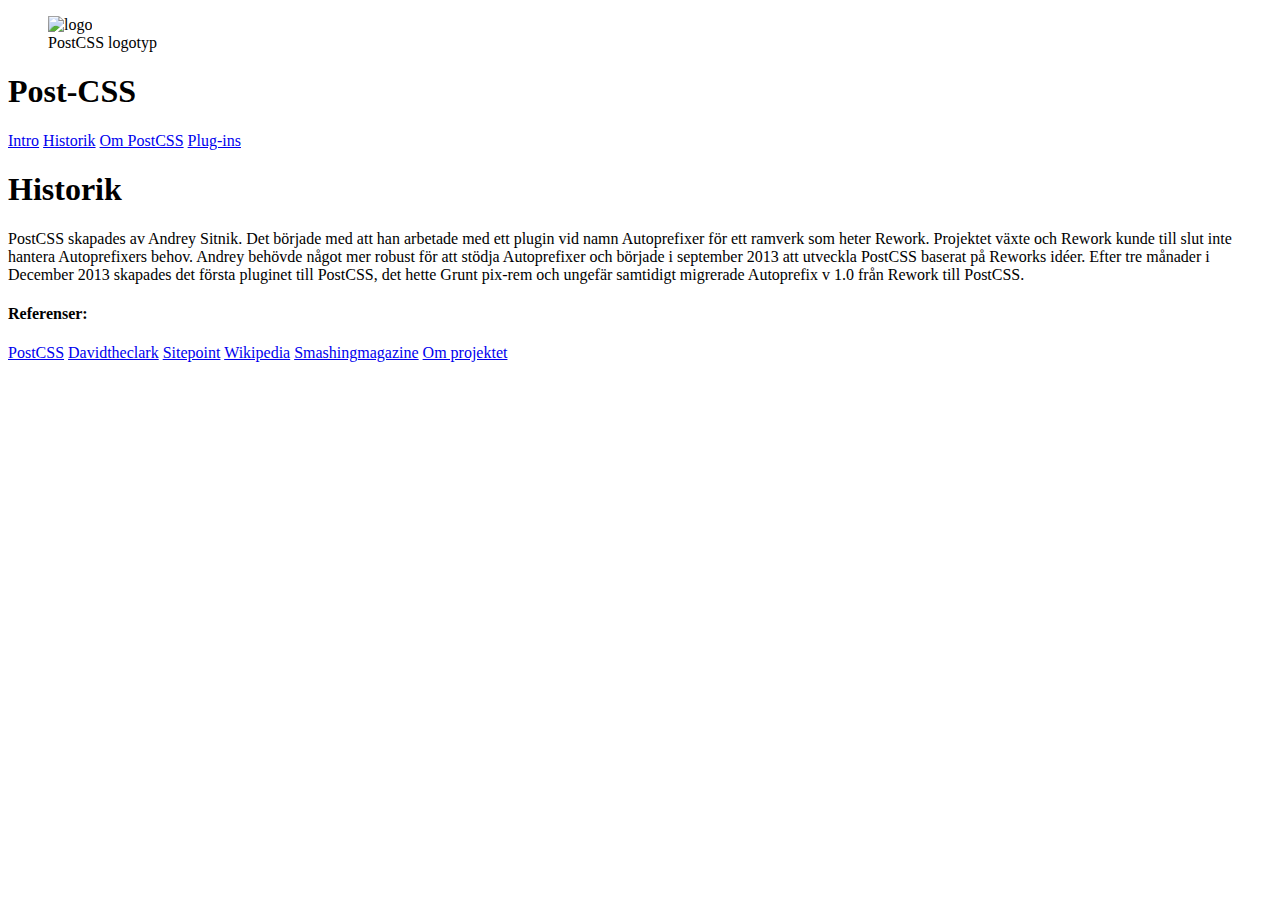
==== historik.html @ a0922949 "tog bort mellanrum" ====
<!DOCTYPE html>
<html lang="en">
<head>
    <meta charset="UTF-8">
    <meta name="viewport" content="width=device-width, initial-scale=1.0">
    <meta http-equiv="X-UA-Compatible" content="ie=edge">
    <title>Historia</title>
</head>

<body>
    <header>
        <figure>
        <img src="bilder/PostCSS_Logo.svg.png" alt="logo">
        <figcaption>PostCSS logotyp</figcaption>
        </figure>
        <h1>Post-CSS</h1>
    </header>
    
        <nav>
            <a href="intro.html">Intro</a>
            <a href="historik.html">Historik</a>
            <a href="user-info.html">Om PostCSS</a>
            <a href="funktioner.html">Plug-ins</a>
        </nav>
    
    <main>
        <article>
            <section>
                <h1>Historik</h1>
                <p>
                    PostCSS skapades av Andrey Sitnik. Det började med att han arbetade med ett plugin vid namn Autoprefixer
                    för ett ramverk som heter Rework. Projektet växte och Rework kunde till slut inte hantera Autoprefixers
                    behov. Andrey behövde något mer robust för att stödja Autoprefixer och började i september 2013 att
                    utveckla PostCSS baserat på Reworks idéer. Efter tre månader i December 2013 skapades det första pluginet
                    till PostCSS, det hette Grunt pix-rem och ungefär samtidigt migrerade Autoprefix v 1.0 från Rework till
                    PostCSS.
                </p>
            </section>
        </article>
    </main>
    <footer>
            <h4>Referenser: </h4>
        <a href="https://postcss.org/" target="_blank">PostCSS</a>
        <a href="https://davidtheclark.com/its-time-for-everyone-to-learn-about-postcss/" target="_blank">Davidtheclark</a>
        <a href="https://www.sitepoint.com/an-introduction-to-postcss/" target="_blank">Sitepoint</a>
        <a href="https://en.wikipedia.org/wiki/PostCSS" target="_blank">Wikipedia</a>
        <a href="https://www.smashingmagazine.com/2015/12/introduction-to-postcss/" target="_blank">Smashingmagazine</a>
        <a href="om-projektet.html" target="_blank">Om projektet</a>

    </footer>

</body>

</html>
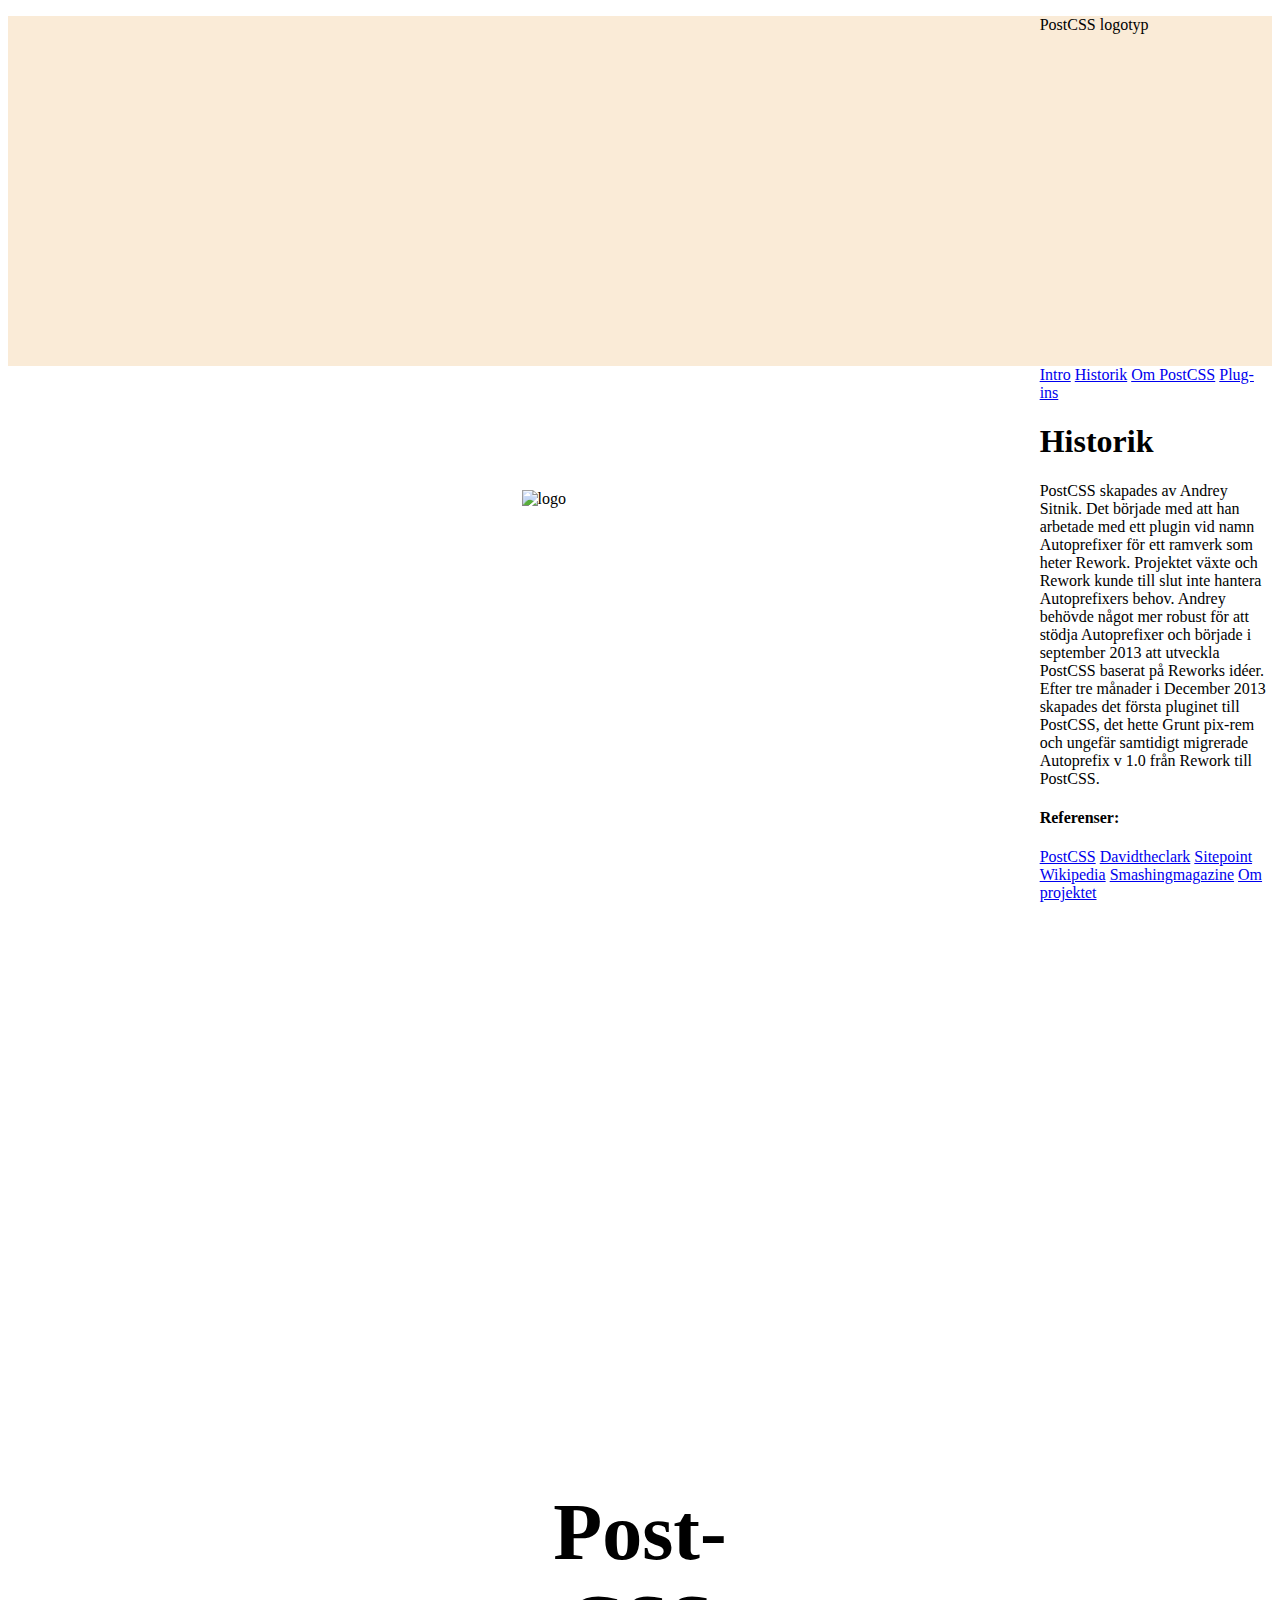
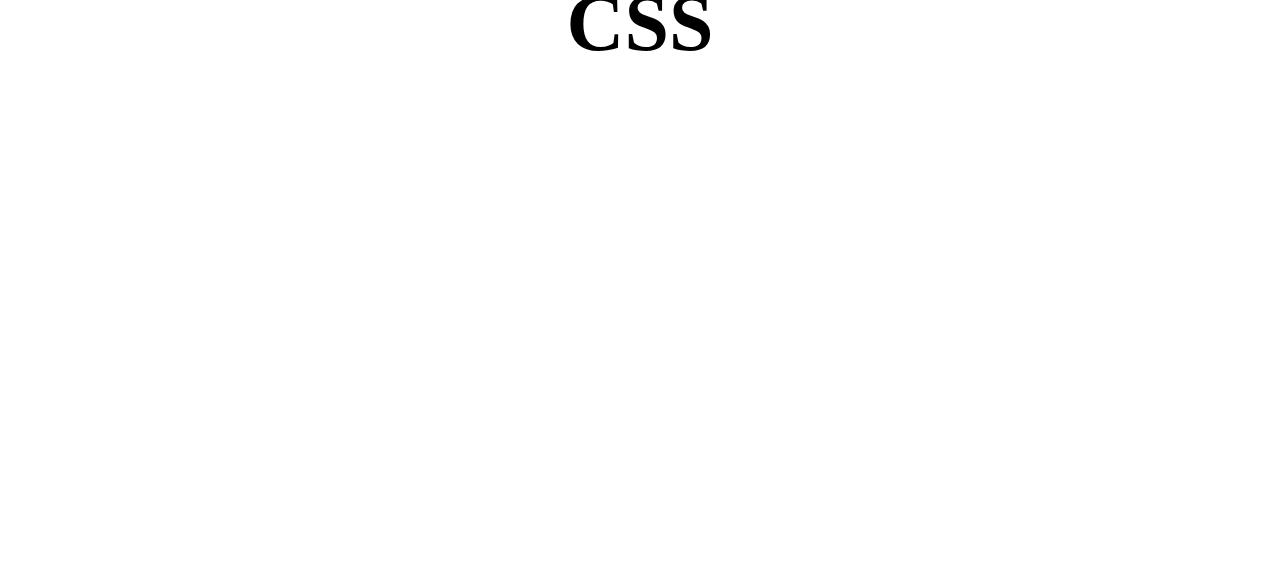
==== commit c52de363: "senaste" ====
--- a/historik.html
+++ b/historik.html
@@ -5,6 +5,7 @@
     <meta name="viewport" content="width=device-width, initial-scale=1.0">
     <meta http-equiv="X-UA-Compatible" content="ie=edge">
     <title>Historia</title>
+    <link rel="stylesheet" href="style.css">
 </head>
 
 <body>
--- a/style.css
+++ b/style.css
@@ -0,0 +1,40 @@
+/* MOBIL ANPASSAD*/
+.clearfix{
+    clear: both;
+}
+
+header{
+    width: 100%;
+    height: 350px;
+    margin: 0 auto;
+    background-color: antiquewhite;
+}
+header img{
+    float: left;
+    margin: 40%;
+}
+header h1{
+    float: right;
+    text-align: center;
+    font-size: 5em;
+    margin: 40%;
+    
+
+}
+
+
+
+@media (min-width: 600px) {
+/*GAMLA WEBBLÄSARE */
+
+
+
+
+
+
+}
+
+@supports(display:grid){
+/*NYA WEBBLÄSARE*/
+
+}
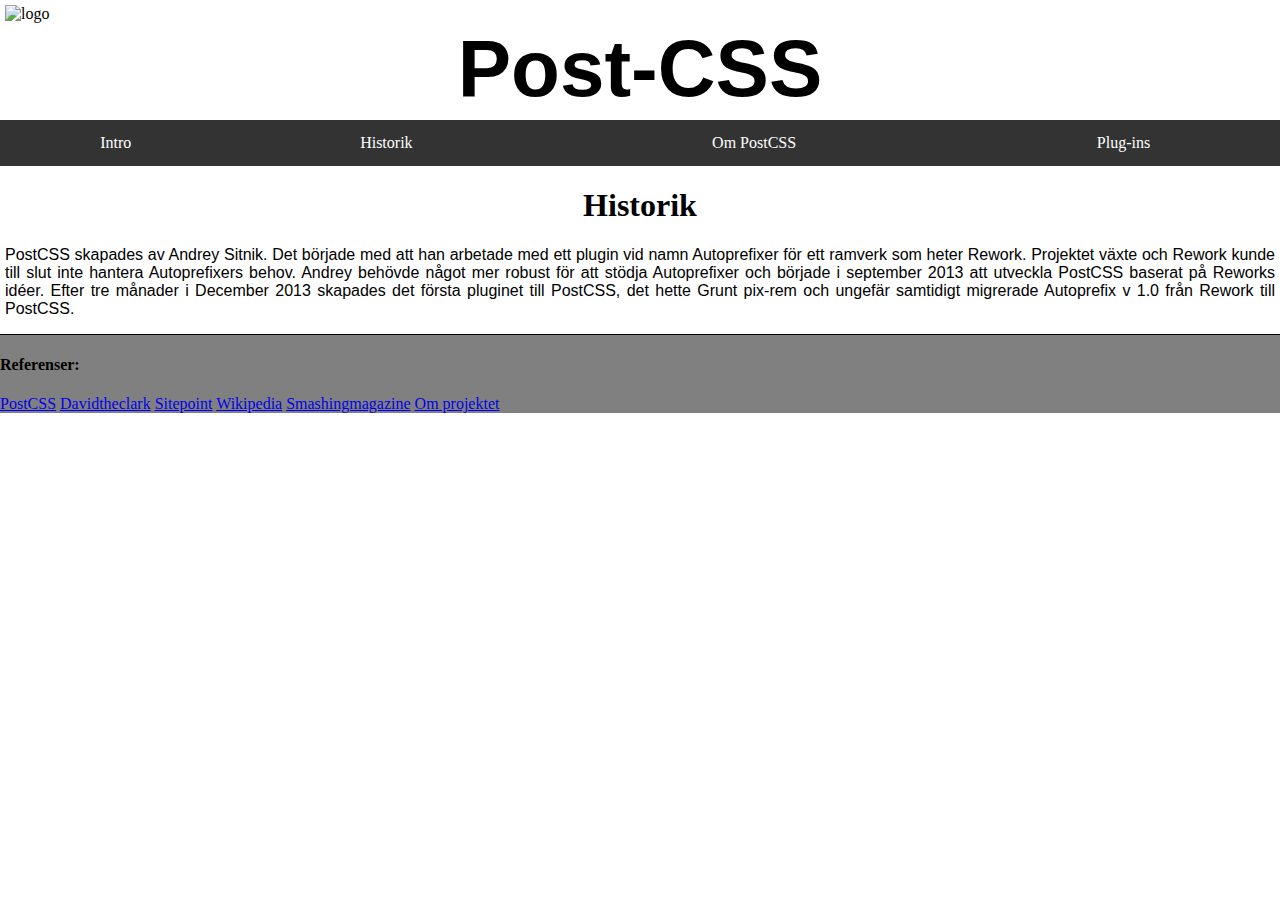
==== commit e6d48bf9: "skräp" ====
--- a/historik.html
+++ b/historik.html
@@ -10,19 +10,18 @@
 
 <body>
     <header>
-        <figure>
         <img src="bilder/PostCSS_Logo.svg.png" alt="logo">
-        <figcaption>PostCSS logotyp</figcaption>
-        </figure>
         <h1>Post-CSS</h1>
     </header>
     
-        <nav>
-            <a href="intro.html">Intro</a>
-            <a href="historik.html">Historik</a>
-            <a href="user-info.html">Om PostCSS</a>
-            <a href="funktioner.html">Plug-ins</a>
-        </nav>
+    <nav>
+        <ul>
+            <li><a href="intro.html">Intro</a></li>
+            <li><a href="historik.html">Historik</a></li>
+            <li><a href="user-info.html">Om PostCSS</a></li>
+            <li><a href="funktioner.html">Plug-ins</a></li>
+        </ul>
+    </nav>
     
     <main>
         <article>
--- a/style.css
+++ b/style.css
@@ -4,37 +4,129 @@
 }
 
 header{
-    width: 100%;
-    height: 350px;
-    margin: 0 auto;
-    background-color: antiquewhite;
+    padding: 5px;
 }
 header img{
-    float: left;
-    margin: 40%;
+    display: block;
+    margin: auto;
+    width: 100%;
 }
 header h1{
-    float: right;
     text-align: center;
     font-size: 5em;
-    margin: 40%;
-    
-
+    margin: 0;
+    font-family: 'Segoe UI', Tahoma, Geneva, Verdana, sans-serif;
 }
 
 
+/*Navigation bar*/
+
+
+nav{
+    width: 100%;
+    height: auto;
+}
+nav ul{
+    list-style-type: none;
+    margin: 0;
+    padding: 0;
+    overflow: hidden;
+    background-color: #333;
+    display: table;
+    width: 100%;
+}
+
+nav li{
+    display: table-cell;
+}
+
+nav li a {
+    display: block;
+    color: white;
+    text-align: center;
+    text-decoration: none;
+    padding: 14px 16px;
+}
+
+nav li a:hover {
+    background-color: #111;
+}
+
+body{
+    margin: 0;
+}
+
+main{
+    display:center; 
+}
+
+article{
+    margin: 0px 5px;
+    text-align: justify;
+}
+
+article img{
+    width: 100px;
+    margin: auto;
+}
+
+article ul{
+    list-style-type: none;
+    padding: 0;
+}
+
+li p{
+    margin: 10px;
+}
+
+article h2{
+    margin: 0;
+    padding-bottom: 5px;
+}
+
+h1, h2, h3{
+    font-family: Georgia, 'Times New Roman', Times, serif;
+    text-align: center;
+}
+
+p{
+    font-family: 'Trebuchet MS', 'Lucida Sans Unicode', 'Lucida Grande', 'Lucida Sans', Arial, sans-serif;
+    font-size: 16px;
+}
+
+footer{
+    border-top: 1px solid black;
+    background-color: grey;
+    width: 100%;
+    height: 100%;
+    /* padding-bottom: 30%; */
+ 
+ }
+ footer div{
+    text-align: center;
+    margin:0;
+    padding-bottom: 5px;
+ }
+ footer table{
+    display: block;
+    width:50%;
+    margin: auto;
+ }
+ footer table td{
+     margin: 2px;     
+ }
 
 @media (min-width: 600px) {
-/*GAMLA WEBBLÄSARE */
+    /*GAMLA WEBBLÄSARE */
+    
+    
+    
+    
 
-
-
-
-
-
+    
 }
 
 @supports(display:grid){
-/*NYA WEBBLÄSARE*/
-
+    /*NYA WEBBLÄSARE*/
+    
 }
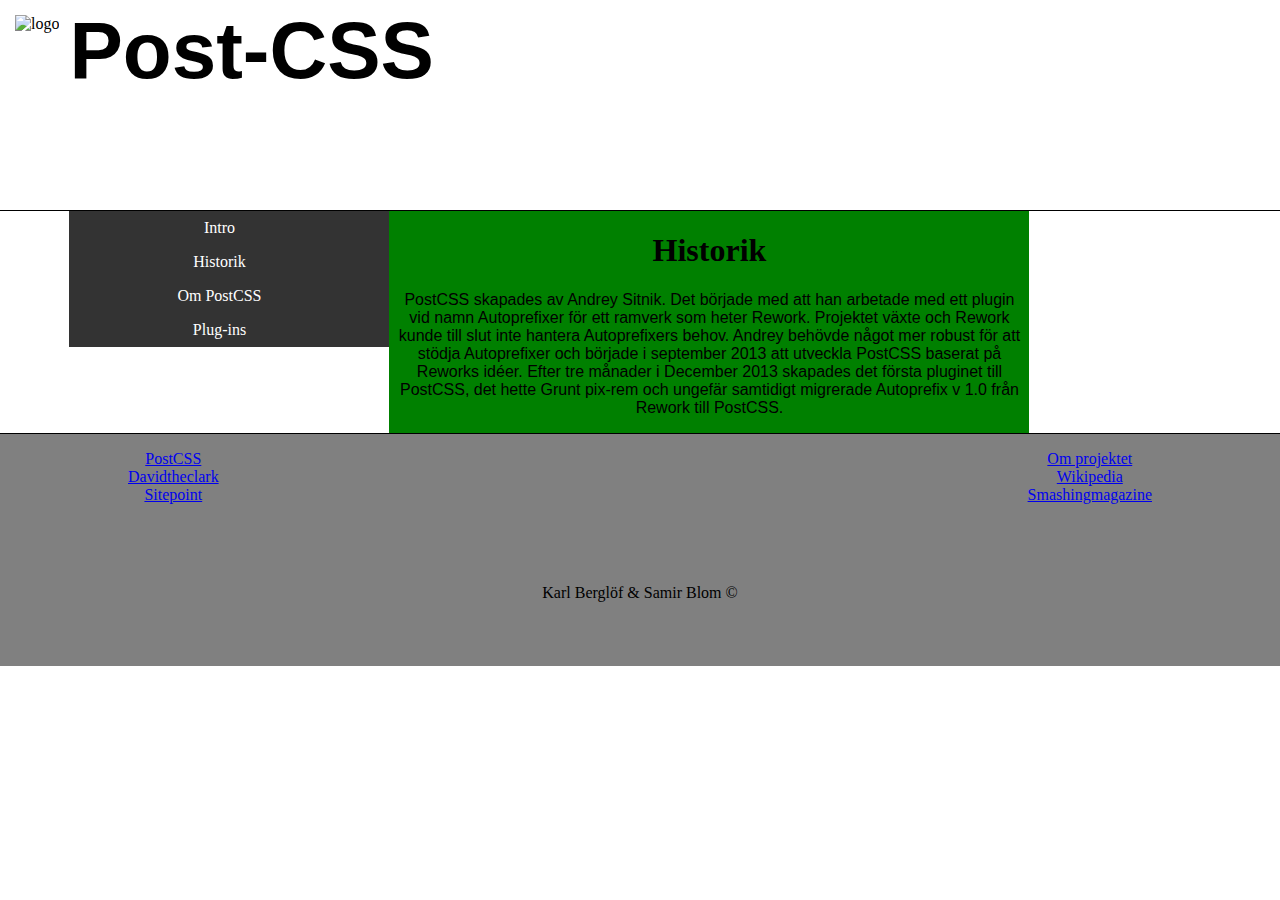
==== commit 5fb8c40f: "större bild" ====
--- a/historik.html
+++ b/historik.html
@@ -38,15 +38,22 @@
             </section>
         </article>
     </main>
+    <div class="clearfix"></div>
     <footer>
-            <h4>Referenser: </h4>
-        <a href="https://postcss.org/" target="_blank">PostCSS</a>
-        <a href="https://davidtheclark.com/its-time-for-everyone-to-learn-about-postcss/" target="_blank">Davidtheclark</a>
-        <a href="https://www.sitepoint.com/an-introduction-to-postcss/" target="_blank">Sitepoint</a>
-        <a href="https://en.wikipedia.org/wiki/PostCSS" target="_blank">Wikipedia</a>
-        <a href="https://www.smashingmagazine.com/2015/12/introduction-to-postcss/" target="_blank">Smashingmagazine</a>
-        <a href="om-projektet.html" target="_blank">Om projektet</a>
+        <ul>
+            <li><a href="https://postcss.org/" target="_blank">PostCSS</a></li>
+            <li><a href="https://davidtheclark.com/its-time-for-everyone-to-learn-about-postcss/" target="_blank">Davidtheclark</a></li>
+            <li><a href="https://www.sitepoint.com/an-introduction-to-postcss/" target="_blank">Sitepoint</a></li>
+        </ul>
+        <ul class="rightul">
+            <li><a href="om-projektet.html" target="_blank">Om projektet</a></li>
+            <li><a href="https://en.wikipedia.org/wiki/PostCSS" target="_blank">Wikipedia</a></li>
+            <li><a href="https://www.smashingmagazine.com/2015/12/introduction-to-postcss/" target="_blank">Smashingmagazine</a></li>
+        </ul>
 
+        <div class="clearfix">
+            Karl Berglöf & Samir Blom &#169;
+        </div>
     </footer>
 
 </body>
--- a/style.css
+++ b/style.css
@@ -4,7 +4,7 @@
 }
 
 header{
-    padding: 5px;
+     padding: 5px; 
 }
 header img{
     display: block;
@@ -22,7 +22,7 @@
 /*Navigation bar*/
 
 
-nav{
+ nav{
     width: 100%;
     height: auto;
 }
@@ -50,22 +50,23 @@
 
 nav li a:hover {
     background-color: #111;
-}
+} 
 
 body{
     margin: 0;
 }
 
-main{
+/* main{
     display:center; 
-}
+} */
 
 article{
     margin: 0px 5px;
-    text-align: justify;
+    text-align: center;
 }
 
 article img{
+    display: block;
     width: 100px;
     margin: auto;
 }
@@ -98,31 +99,99 @@
     border-top: 1px solid black;
     background-color: grey;
     width: 100%;
-    height: 100%;
-    /* padding-bottom: 30%; */
- 
- }
- footer div{
+    height: 100%; 
+}
+
+footer div{
     text-align: center;
     margin:0;
-    padding-bottom: 5px;
- }
- footer table{
-    display: block;
-    width:50%;
-    margin: auto;
- }
- footer table td{
-     margin: 2px;     
- }
-
+    padding: 5%;
+}
+
+footer ul{
+    float:left;
+    list-style-type: none;
+    margin-left: 10%;
+    text-align: center;
+    padding: 0;
+}
+
+ .rightul{
+    float:right;
+    list-style-type: none;
+    margin-right: 10%;
+    text-align:center;
+}
+
+/*GAMLA WEBBLÄSARE */
 @media (min-width: 600px) {
-    /*GAMLA WEBBLÄSARE */
-    
-    
-    
-    
-
+
+    /* HEADER*/
+
+    header{
+        display: block;
+        margin: 0px;
+        height: 200px;
+        border-bottom: 1px solid black;
+        width: 100%;
+
+    }
+    header img{
+        float:left;
+        height: 95%;
+        width: auto;
+        margin: 10px;
+    }
+    header h1{
+        display: block;
+        float: left;
+        width: auto;
+        height: 50%;
+          }
+
+    /*NAVIGATION*/
+
+    nav{
+        display:block;
+        float:left;
+        width: 25%;
+        margin:0px;
+        
+    }
+
+    nav ul {
+        list-style-type: none;
+        margin: 0;
+        padding: 0;
+        overflow:none;
+        width: 100%;
+        background-color: #333;
+      }
+     nav li{
+          float:left;
+          min-width: 300px; 
+      }
+      
+      nav li a {
+        display: block;
+        color: white;
+        padding: 8px 16px;
+        text-decoration: none;
+      }
+      
+     nav li a:hover {
+        background-color: #111;
+        color: white;
+      }
+
+    /*MAIN CONTENT*/
+    main{
+        display: block;
+        width: 50%;
+        margin: 0px; 
+        float: left;
+        background-color: green;
+    }
     
 }
 
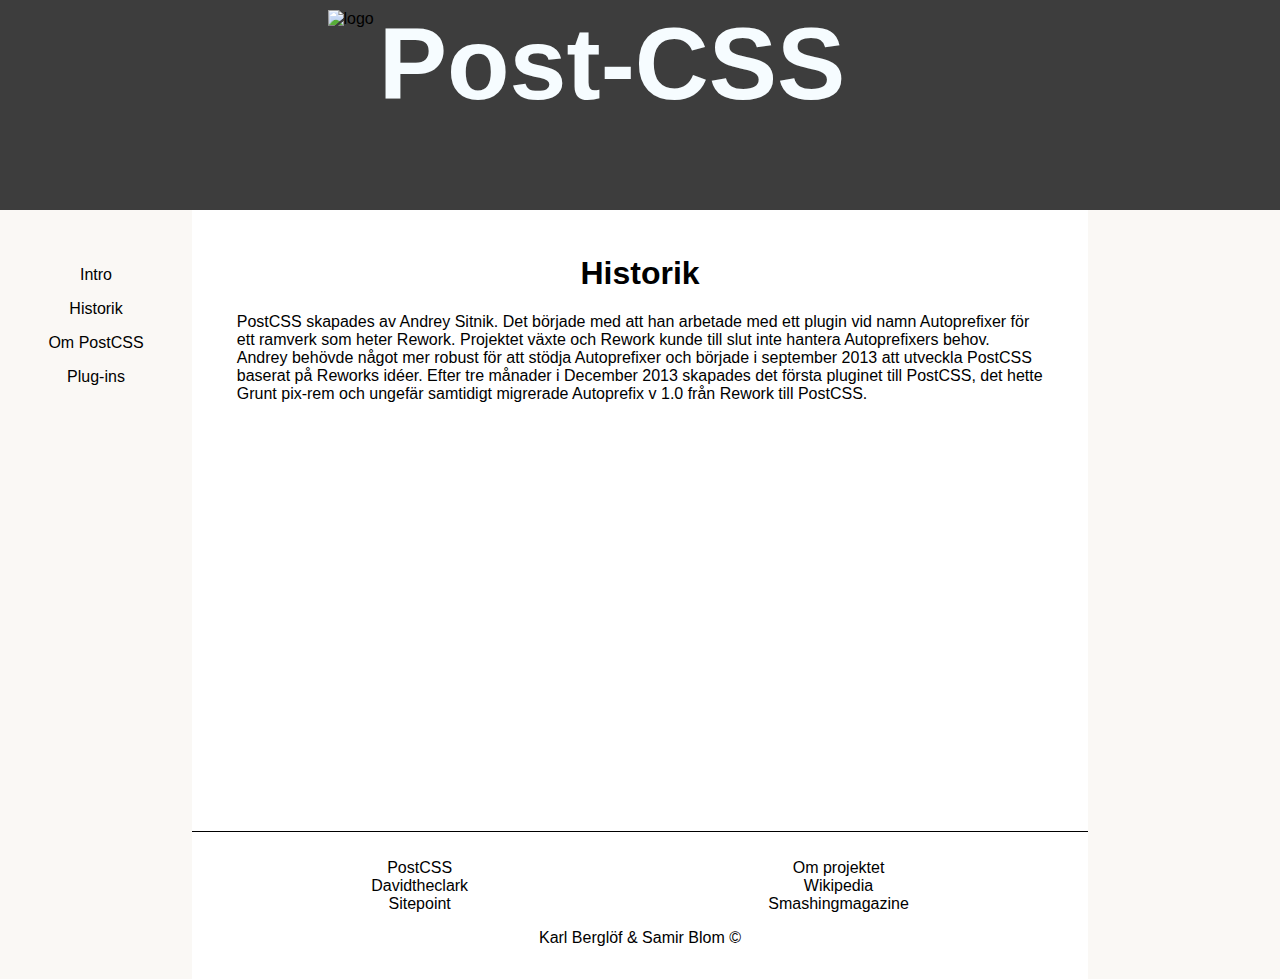
==== commit cc794fc7: "Ändrat namn på om postcss" ====
--- a/historik.html
+++ b/historik.html
@@ -10,15 +10,17 @@
 
 <body>
     <header>
-        <img src="bilder/PostCSS_Logo.svg.png" alt="logo">
-        <h1>Post-CSS</h1>
+        <div class="headcontent">
+            <img class="header-img" src="bilder/PostCSS_Logo.svg.png" alt="logo">
+            <h1>Post-CSS</h1>
+        </div>
     </header>
     
     <nav>
         <ul>
             <li><a href="intro.html">Intro</a></li>
             <li><a href="historik.html">Historik</a></li>
-            <li><a href="user-info.html">Om PostCSS</a></li>
+            <li><a href="om-postcss.html">Om PostCSS</a></li>
             <li><a href="funktioner.html">Plug-ins</a></li>
         </ul>
     </nav>
--- a/style.css
+++ b/style.css
@@ -4,17 +4,20 @@
 }
 
 header{
+    background-color: #3D3D3D;
      padding: 5px; 
 }
+
 header img{
     display: block;
-    margin: auto;
-    width: 100%;
+    margin: 3% auto 0;
+    width: 75%;
 }
 header h1{
     text-align: center;
-    font-size: 5em;
-    margin: 0;
+    font-size: 4em;
+    margin: 0;
+    color: #F6FCFF;
     font-family: 'Segoe UI', Tahoma, Geneva, Verdana, sans-serif;
 }
 
@@ -25,15 +28,16 @@
  nav{
     width: 100%;
     height: auto;
+    
 }
 nav ul{
     list-style-type: none;
     margin: 0;
     padding: 0;
     overflow: hidden;
-    background-color: #333;
     display: table;
     width: 100%;
+    background-color:#3D3D3D;
 }
 
 nav li{
@@ -48,32 +52,31 @@
     padding: 14px 16px;
 }
 
-nav li a:hover {
-    background-color: #111;
-} 
-
+        /*MAIN CONTENT*/
 body{
-    margin: 0;
-}
-
-/* main{
-    display:center; 
-} */
+    font-family: Arial, Helvetica, sans-serif;
+    margin: 0;
+    background-color: white;
+}
 
 article{
-    margin: 0px 5px;
-    text-align: center;
+    margin: 5%;
 }
 
 article img{
     display: block;
-    width: 100px;
-    margin: auto;
+    float:left;
+    width: 50px;
+    margin: 5%;
 }
 
 article ul{
     list-style-type: none;
     padding: 0;
+}
+
+article li{
+    margin: 16px 0px;
 }
 
 li p{
@@ -84,34 +87,39 @@
     margin: 0;
     padding-bottom: 5px;
 }
+h1{
+    font-size: 2em;
+}
 
 h1, h2, h3{
-    font-family: Georgia, 'Times New Roman', Times, serif;
+    font-family: 'Segoe UI', Tahoma, Geneva, Verdana, sans-serif;
     text-align: center;
 }
 
 p{
-    font-family: 'Trebuchet MS', 'Lucida Sans Unicode', 'Lucida Grande', 'Lucida Sans', Arial, sans-serif;
     font-size: 16px;
 }
+
+
+
+        /*FOOTER*/
 
 footer{
     border-top: 1px solid black;
-    background-color: grey;
     width: 100%;
     height: 100%; 
 }
 
 footer div{
     text-align: center;
-    margin:0;
+    margin: 0;
     padding: 5%;
 }
 
 footer ul{
     float:left;
     list-style-type: none;
-    margin-left: 10%;
+    margin-left: 5%;
     text-align: center;
     padding: 0;
 }
@@ -119,34 +127,42 @@
  .rightul{
     float:right;
     list-style-type: none;
-    margin-right: 10%;
+    margin-right: 5%;
     text-align:center;
 }
 
 /*GAMLA WEBBLÄSARE */
-@media (min-width: 600px) {
+@media (min-width: 700px) {
+
+    html{
+        overflow-y: scroll;
+    }
 
     /* HEADER*/
 
     header{
         display: block;
-        margin: 0px;
         height: 200px;
-        border-bottom: 1px solid black;
-        width: 100%;
-
-    }
+        width: auto;
+        background-color: #3D3D3D;
+    }
+    .headcontent{
+        display: inline-block;
+        height: 100%;
+        width: auto;
+        margin-left: 25%;
+       }
+    
     header img{
-        float:left;
+        float: left;
         height: 95%;
         width: auto;
-        margin: 10px;
+        margin: 5px;
     }
     header h1{
-        display: block;
-        float: left;
-        width: auto;
-        height: 50%;
+        float:left;
+        color: #F6FCFF;
+        font-size: 8vw;
           }
 
     /*NAVIGATION*/
@@ -154,48 +170,96 @@
     nav{
         display:block;
         float:left;
-        width: 25%;
-        margin:0px;
-        
+        width: 15%;
+        margin:0px;        
     }
 
     nav ul {
         list-style-type: none;
-        margin: 0;
+        margin: 25% 0 0 0;
         padding: 0;
         overflow:none;
         width: 100%;
-        background-color: #333;
+        background-color: #faf8f5;
       }
      nav li{
           float:left;
-          min-width: 300px; 
+          width: 100%;
       }
       
       nav li a {
         display: block;
-        color: white;
         padding: 8px 16px;
         text-decoration: none;
+        color: black;
       }
       
      nav li a:hover {
-        background-color: #111;
-        color: white;
+         background-color: white;
+         border-bottom: 1px solid #00000048;
       }
 
     /*MAIN CONTENT*/
+
+    body{
+        background-color: #faf8f5;
+    }
+
     main{
         display: block;
-        width: 50%;
+        width: 70%;
         margin: 0px; 
         float: left;
-        background-color: green;
-    }
+        background-color: rgb(255, 255, 255);
+        min-height: 621px;
+    }
+    article a{
+        color: black;
+    }
+
+    article img{
+        width: 125px;
+        margin: 0px 30px 10px 20px;
+    }
+
+    /*FOOTER*/
+
+    footer{
+        width: 70%;
+        display: block;
+        margin: 0 auto;
+        background-color: white;
+        border-top: 1px solid black;
+    }
+
+    footer a{
+        color: black;
+        text-decoration: none;
+    }
+
+    footer a:hover{
+        text-decoration-line: underline;
+    }
+
+    footer div{
+        height: 50px;
+        padding: 0;
+    }
+
+    footer ul{
+        margin-left: 20%;
+        margin-top: 3%;
+    }
+    
+     .rightul{
+        margin-right: 20%;
+        margin-top: 3%;
+    }
+
     
 }
 
 @supports(display:grid){
     /*NYA WEBBLÄSARE*/
-    
-}
+
+    }
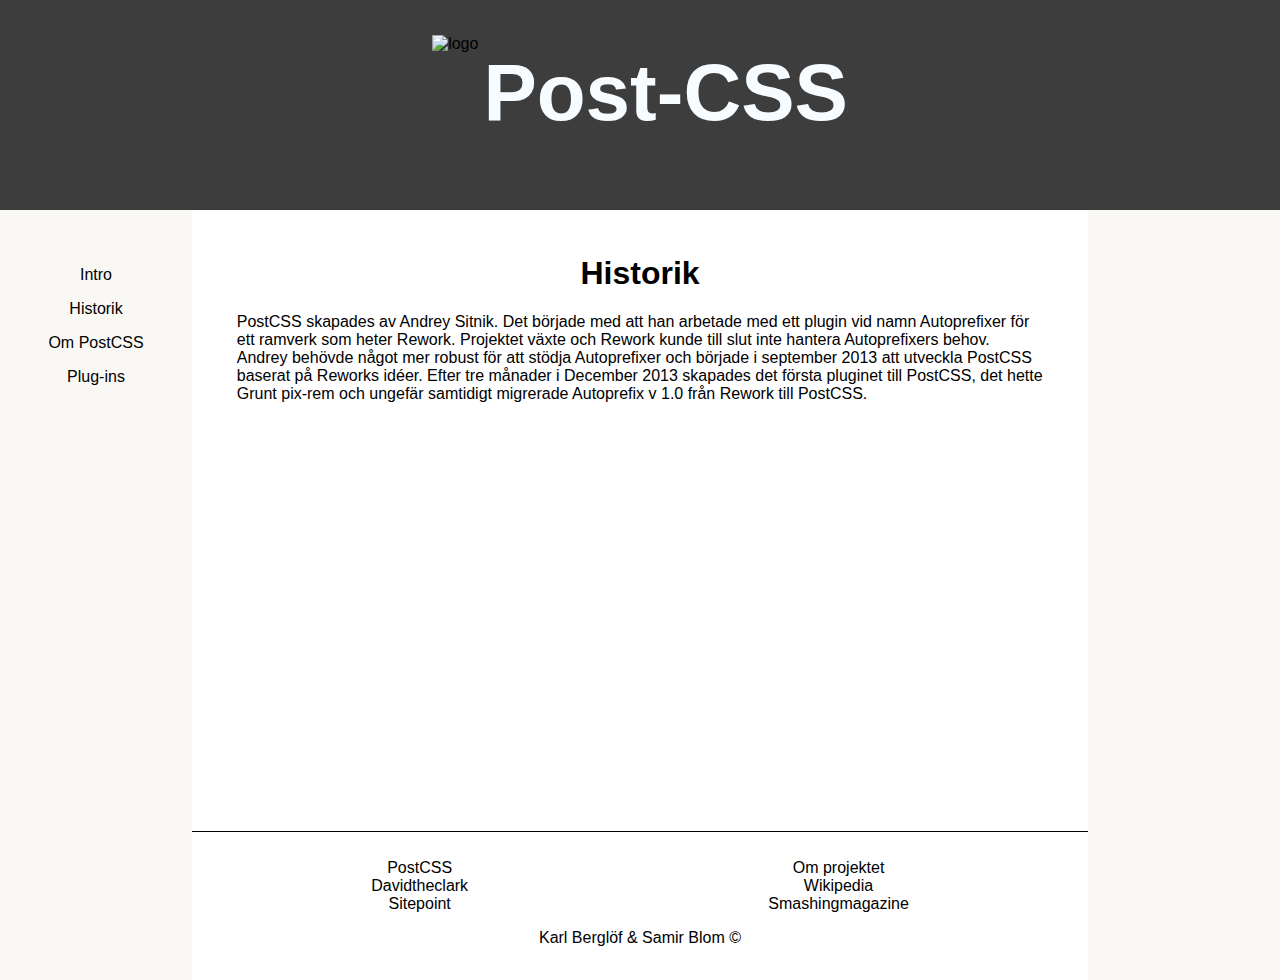
==== commit 97a40c6b: "Merge branch 'master' of https://github.com/Baraghen/projektarbete" ====
--- a/historik.html
+++ b/historik.html
@@ -9,6 +9,7 @@
 </head>
 
 <body>
+        <div class="container">
     <header>
         <div class="headcontent">
             <img class="header-img" src="bilder/PostCSS_Logo.svg.png" alt="logo">
@@ -57,7 +58,7 @@
             Karl Berglöf & Samir Blom &#169;
         </div>
     </footer>
-
+</div>
 </body>
 
 </html>--- a/style.css
+++ b/style.css
@@ -130,6 +130,7 @@
     margin-right: 5%;
     text-align:center;
 }
+
 
 /*GAMLA WEBBLÄSARE */
 @media (min-width: 700px) {
@@ -257,9 +258,50 @@
     }
 
     
-}
-
-@supports(display:grid){
-    /*NYA WEBBLÄSARE*/
-
-    }
+    @supports(display:grid){
+        /*NYA WEBBLÄSARE*/
+            .container{
+            display:grid;
+            grid-template-columns: 15% 70% 15%;
+            grid-template-rows: auto auto auto;
+        }
+        header{
+            grid-column: 1 /span 3;
+            display:grid;
+            grid-template-columns: 15% 70% 15%;
+            grid-template-rows: 15% 70% 15%;
+        }
+        .headcontent{
+            grid-column: 2;
+            grid-row: 2;
+            margin: auto;
+        }
+        header img{
+            margin: 0;
+        }
+        header h1{
+            font-size: 5em;
+            margin-top: 3%;
+            margin-bottom: 3%;
+            margin-left: 5px;
+        }
+        nav{
+            grid-column: 1;
+            grid-row: 2;
+            width: 100%;
+            text-align: center;
+        }
+        main{
+            grid-column: 2;
+            grid-row: 2;
+            width: 100%;
+        }
+        
+        footer{
+            grid-column: 2;
+            grid-row: 3;
+            width: 100%;
+        }
+        }
+}
+
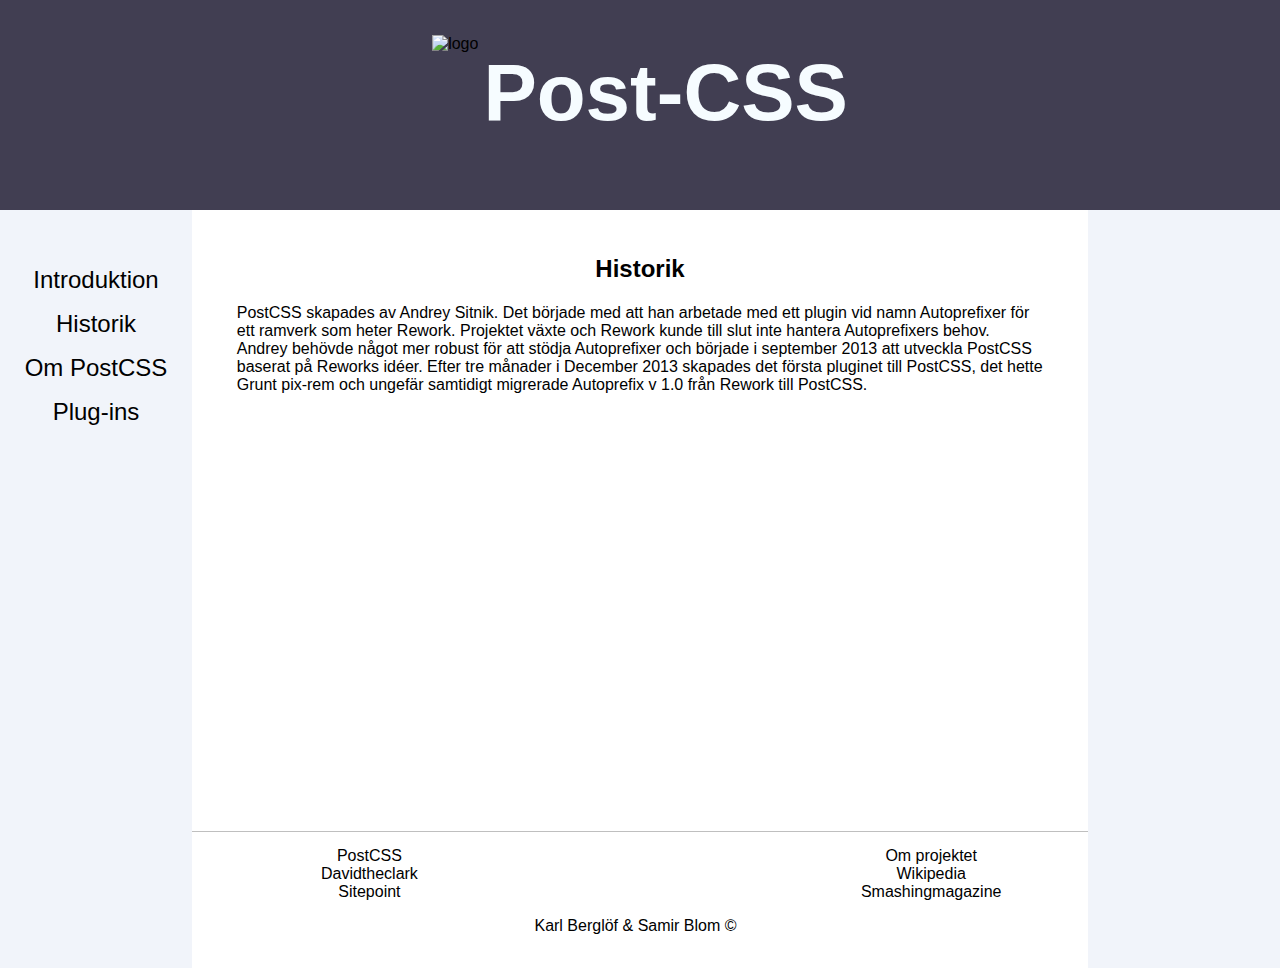
==== commit a6a4b553: "Final" ====
--- a/historik.html
+++ b/historik.html
@@ -1,5 +1,5 @@
 <!DOCTYPE html>
-<html lang="en">
+<html lang="sv">
 <head>
     <meta charset="UTF-8">
     <meta name="viewport" content="width=device-width, initial-scale=1.0">
@@ -19,7 +19,7 @@
     
     <nav>
         <ul>
-            <li><a href="intro.html">Intro</a></li>
+            <li><a href="intro.html">Introduktion</a></li>
             <li><a href="historik.html">Historik</a></li>
             <li><a href="om-postcss.html">Om PostCSS</a></li>
             <li><a href="funktioner.html">Plug-ins</a></li>
@@ -28,8 +28,7 @@
     
     <main>
         <article>
-            <section>
-                <h1>Historik</h1>
+            <h2>Historik</h2>
                 <p>
                     PostCSS skapades av Andrey Sitnik. Det började med att han arbetade med ett plugin vid namn Autoprefixer
                     för ett ramverk som heter Rework. Projektet växte och Rework kunde till slut inte hantera Autoprefixers
@@ -38,7 +37,6 @@
                     till PostCSS, det hette Grunt pix-rem och ungefär samtidigt migrerade Autoprefix v 1.0 från Rework till
                     PostCSS.
                 </p>
-            </section>
         </article>
     </main>
     <div class="clearfix"></div>
--- a/style.css
+++ b/style.css
@@ -4,7 +4,7 @@
 }
 
 header{
-    background-color: #3D3D3D;
+    background-color: rgb(65, 62, 82);
      padding: 5px; 
 }
 
@@ -80,7 +80,7 @@
 }
 
 li p{
-    margin: 10px;
+    margin: 10px 0px;
 }
 
 article h2{
@@ -145,7 +145,7 @@
         display: block;
         height: 200px;
         width: auto;
-        background-color: #3D3D3D;
+        background-color: rgb(65, 62, 82);
     }
     .headcontent{
         display: inline-block;
@@ -179,9 +179,8 @@
         list-style-type: none;
         margin: 25% 0 0 0;
         padding: 0;
-        overflow:none;
         width: 100%;
-        background-color: #faf8f5;
+        background-color: #f1f4fa;
       }
      nav li{
           float:left;
@@ -193,17 +192,18 @@
         padding: 8px 16px;
         text-decoration: none;
         color: black;
+        font-size: 24px;
       }
       
      nav li a:hover {
          background-color: white;
-         border-bottom: 1px solid #00000048;
+         border-bottom: 1px solid rgba(0, 0, 0, 0.25);
       }
 
     /*MAIN CONTENT*/
 
     body{
-        background-color: #faf8f5;
+        background-color: #f1f4fa;
     }
 
     main{
@@ -230,7 +230,7 @@
         display: block;
         margin: 0 auto;
         background-color: white;
-        border-top: 1px solid black;
+        border-top: 1px solid rgba(0, 0, 0, 0.25);
     }
 
     footer a{
@@ -289,7 +289,6 @@
             grid-column: 1;
             grid-row: 2;
             width: 100%;
-            text-align: center;
         }
         main{
             grid-column: 2;
@@ -301,7 +300,28 @@
             grid-column: 2;
             grid-row: 3;
             width: 100%;
-        }
-        }
-}
-
+            display: grid;
+            grid-template-columns: 33% 33% 33%;
+            grid-template-rows: auto auto;
+        }
+        footer ul{
+            grid-column: 1;
+            grid-row: 1;
+            margin-top: 5%;
+        }
+        .rightul{
+            grid-column: 3;
+            grid-row: 1;
+            margin-top: 5%;
+        }
+        footer div{
+            grid-column: 2;
+            grid-row: 2;
+            text-align: center;
+            
+        }
+
+
+        }
+}
+
